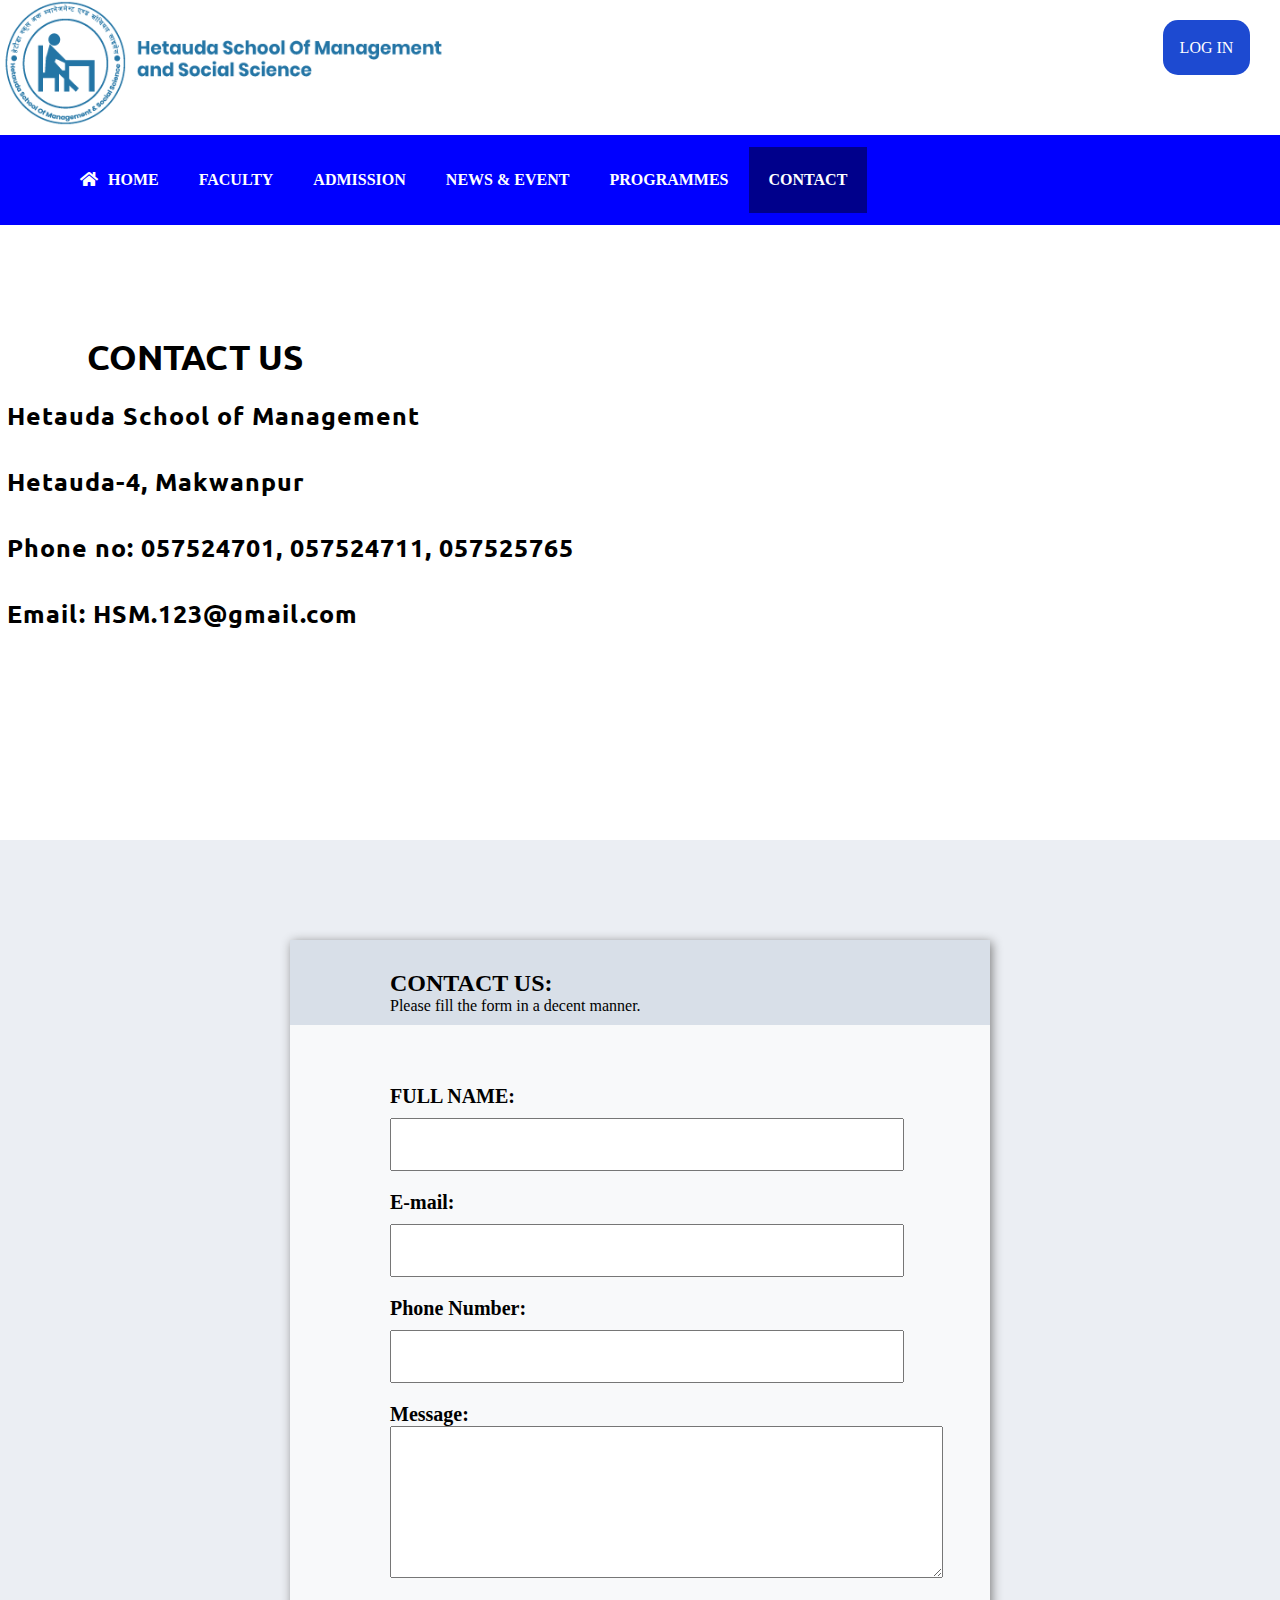
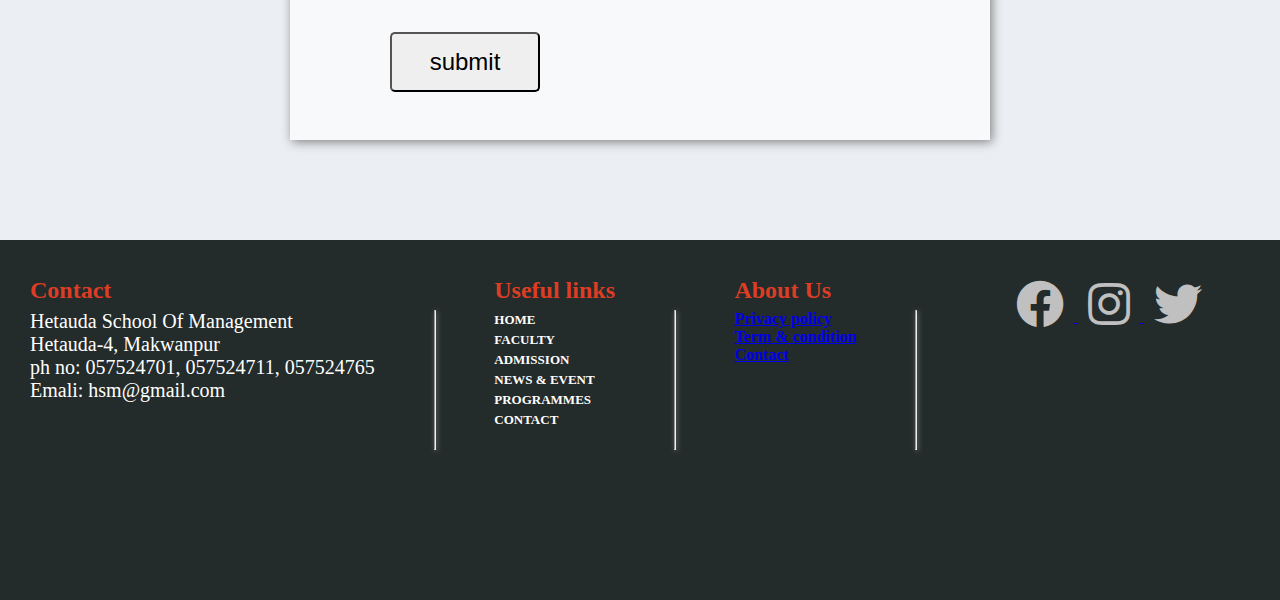
==== contact.html @ 9b4593ed "new functionality added" ====
<!DOCTYPE html>
<html>
<head>
  <meta name="viewport" content="width=device-width, initial-scale=1">
	<title>HETAUDA SCHOOL OF MANAGEMENT</title>
	<link rel="preconnect" href="https://fonts.googleapis.com">
	<link rel="preconnect" href="https://fonts.gstatic.com" crossorigin>
	<link href="https://fonts.googleapis.com/css2?family=Ubuntu:ital,wght@1,500&display=swap" rel="stylesheet">
	<link rel="stylesheet" type="text/css" href="./style.css">
   <link rel="stylesheet" href="https://use.fontawesome.com/releases/v5.0.7/css/all.css">
</head>
<body>
  <div class="contact_container">
    <div class="headbar">
      <div class="logo">
        <a href="./index.html"><img src="./img/logo.png"></a>
      </div>
      <div class="login">
        <a href="./logIn_page.html" class="log_in">log in</a>
      </div>
    </div>
    <div class="navbar">
      <ul>
        <li> 
          <a href="./index.html" class="nav_but">  
            <i class="fa fa-home" aria-hidden="true" class="home_icon"></i>
            <span class="home-text"> HOME </span>
          </a>
        </li>
        <li><a href="#" class="nav_but">FACULTY</a></li>
        <li><a href="./form.html" class="nav_but">ADMISSION</a></li>
        <li><a href="./news.html" class="nav_but">NEWS & EVENT</a></li>
        <li><a href="#" class="nav_but">PROGRAMMES</a></li>
        <li><a href="./contact.html" class="nav_but active">CONTACT</a></li>
      </ul>
     </div>
      <div class="contact_info_container">
        <div class="contact_body">
          <div class="contact_info_body" >
            
            <h1>
              CONTACT US
            </h1>
            <p>
              Hetauda School of Management<br><br>
              Hetauda-4, Makwanpur<br><br>
              Phone no: 057524701, 057524711, 057525765<br><br>
              Email: HSM.123@gmail.com<br><br>
            </p>
          </div>
          <div class="contact_map">
            <iframe src="https://www.google.com/maps/embed?pb=!1m18!1m12!1m3!1d3541.3983758430472!2d85.03256531505595!3d27.425692782909326!2m3!1f0!2f0!3f0!3m2!1i1024!2i768!4f13.1!3m3!1m2!1s0x39eb499aa39949f3%3A0x681f942888f4990e!2sHetauda%20School%20Of%20Management%20%26%20Social%20Science!5e0!3m2!1sen!2snp!4v1646057270055!5m2!1sen!2snp" width="600px" height="350" style="border:0;" allowfullscreen="" loading="lazy"></iframe>
          </div>
          <!-- <img src="./img/clz_1.jpg"> -->
        </div>
        <div class="contact_form_container">
          <div class="contact_form_body">
            <div class="contact_form_heading">
                <h2>
                  CONTACT US:
                </h2>
                <p>
                   Please fill the form in a decent manner.
                </p>
              </div>
            <div class="contact_form_info_body">
              <form action="c_data.php" method="post">
                <div class="contact_form_rows">
                  <label>
                    FULL NAME:
                  </label><br>
                  <input type="text" name="contact_form_name"  height="30">
                </div>
                 <div class="contact_form_rows">
                  <label>
                    E-mail:
                  </label><br>
                  <input type="email" name="contact_form_email"  height="30">
                </div>
                 <div class="contact_form_rows">
                  <label>
                    Phone Number:
                  </label><br>
                  <input type="number" name="contact_form_phone_no"  height="30">
                </div>
                 <div class="contact_form_rows">
                  <label>
                    Message:
                  </label><br>
                 <textarea name="contact_form_mess" rows="10" cols="67"></textarea>
                </div>
                <div class="contact_form_rows">
                  <button name="c_submit">
                    submit
                  </button>
                </div>

              </form>
            </div>
          </div>
        </div>
      </div>
      
      
    <footer>       
      <div id="footer">
           <!--  #DC3D24
            #232B2B
            #FFFFFF
            #E3AE57 -->
            <div class="footer_body">
               <div class="column_1">
              <h2>Contact</h2>
              <ul>
                <li>Hetauda School Of Management</li>
                <li>Hetauda-4, Makwanpur</li>
                <li>ph no: 057524701, 057524711, 057524765</li>
                <li>Emali: hsm@gmail.com</li>
              </ul>
            </div> <hr>
            <div class="column_2">
              <h2>Useful links</h2>
              <ul>
                <li><a href="./index.html"> HOME </a> </li>
                <li><a href="#">FACULTY</a></li>
                <li><a href="./form.html">ADMISSION</a></li>
                <li><a href="./news.html">NEWS & EVENT</a></li>
                <li><a href="#">PROGRAMMES</a></li>
                <li><a href="./contact.html" >CONTACT</a></li>
              </ul>
            </div> <hr>
            <div class="column_3">
              <h2>About Us</h2>
              <ul>
                <li> <a href="#"> Privacy policy </a></li>
                <li><a href="#">Term & condition</a></li>
                <li><a href="#">Contact</a></li>
              </ul>
            </div>  <hr>
              <div class="footer_icon" style="width:20%;">
                <a href="https://www.facebook.com/groups2HSM.forall/">
                  <i class="fab fa-facebook fa-3x" aria-hidden="true"></i>
                </a>
                <a href="https://www.instagram.com/hsm.edu.np/">
                  <i class="fab fa-instagram fa-3x" aria-hidden="true"></i>
                </a>
                <a href="#">
                  <i class="fab fa-twitter fa-3x" aria-hidden="true"></i>
                </a>
                
              </div>      
          </div>
        
            </div>
           
           

      </footer>
  	</div>
  <script src="./script.js"></script>
</body>
</html>
---- style.css ----
*{
	margin: 0px;
	padding: 0px; 
	

}
.container{
	background-color:#F5F5F5;
	overflow-x: hidden;


}
ul{
	list-style: none;
	text-decoration: none;

}


			/*logIn_page*/


*{
	margin: 0px;
	padding: 0px;
}
.login_page_container{
	background-image: url(./img/bgLogIn.jpg);
	background-repeat: no-repeat;
	background-size: cover;
	height: 100vh;
	display: flex;
	align-items: center;
	justify-content: center;
	position: relative;
	
}
.login_container{
	height: 280px;
	width: 500px;
	background-color: white;	
	border-radius: 25px;
	color:  rgb(32, 46, 104);
	padding: 20px;
	display: flex;
	justify-content: space-between;
	position: absolute;
}
.imgProfile .logo img{
	z-index: 1;
	position: absolute;
	left: 34x;
	top: 45px;
	width: 170px;
	height: 45px;
	flex-wrap: wrap;
}

.login_container:hover{
	box-shadow: 10px 10px  30px gray;
	background-color: #F2F4F7;
}
.login_container hr{
	box-shadow: 1px 1px 5px blue;
}
.container > .login_container > div{
	height: 80%;
}
.imgProfile img{
	position: absolute;
	top: 50%;
	-ms-transform: translateY(-50%);
    transform: translateY(-50%);
	height: 160px;
	
}
.imgProfile{
	height: auto;
	width: 40%;
	margin-top: 30px;
}

.login_box .header h3{
	/*margin-bottom: 10px;*/
}

.login_body input{
	text-indent: 10px;
	padding: 5px 0px ;
	margin-bottom: 40px;
}
.password input{
	text-indent: 10px;
	padding: 5px 0px ;
	margin-bottom: 40px;
}
.login_body  input[type='text'], input[type='password']{
	width: 100%;
}

.name{
    margin-top:15px;
    display:inline-block;
}
.login_box{
	height: 70%;
	width: 60%;
	font-weight: bolder;
	text-align: left;
	font-size: 24px;
}
.login_body{
		padding-left: 50px;

}
.password{
	position: relative;
	
  text-align: center;
}
.button{
	width: 100%;
	height: 5vh;
	color:  rgb(32, 46, 104);
	font-weight: bolder;
}
.button:hover{
	border: 1px solid rgb(143, 148, 193);
	box-shadow: 5px 5px 10px rgb(32, 46, 104);
}


           
           /*headbar*/



.headbar{
	display: flex;
	justify-content: space-between;
	height: 15vh;
	width: 100vw;
}
.logo > a > img{
	height: 14vh;
}
.logo > a{
	height: 14vh;
}


               /*logIn*/


.log_in{
	padding:5px 6px;
	margin-left: 20px;
	text-align: center;
	text-decoration: none;
	margin-top: 20px;
	margin-right: 30px;
	background-color: rgb(29, 74, 209);
	border-radius:15px;	
	display: flex;
	justify-content: center;
	align-items: center;
	width: 75px;
	height:5vh;
}

.log_in:hover{
	background-color:rgb(26, 14, 160);
	color:white;
}
.log_in{
		text-decoration: none;
		text-transform: uppercase;
		color: #fff;
}

               /*navbar*/


.navbar{
	height: 10vh;
	background-color: blue;
	display: flex;
	width: 100%;
	position: sticky;
	top:0px;
	z-index: 1;	
	align-items: center;
	
}
.navbar > ul{
	list-style-type: none;
	display: flex;
	flex-flow: row;
	/*height: 10vh;*/
	padding-left: 60px;

}
.nav_but{
	display: flex;
	padding:24px 20px;
	text-decoration: none;
	text-align: center;	
	color: white;
}
/*.navbar > ul > li{
 	height:10vh;
 	display: flex;
 	justify-content: center;
 	align-items: center;
 	text-align: center;
 	font-weight: bolder;
}*/
li a{
	display: inline-block;
	font-weight: bolder;
}

.navbar > ul > li > a:active{
	background-color: rgb(18, 5, 66);

}
.navbar ul li a.active{
	background-color: darkblue;
}
	
.navbar > ul > li:hover{
	background-color: rgb(26, 14, 160);
	font-weight: bolder;
	box-shadow: 5px 2px 10px 0 .1px rgba(0, 0, 0, 0.41);
}

.home-text {
	margin-left: 10px;
	
}
.home_icon{
	margin-left: 20px;
}
            
           /*body*/
/*.container{
	background-image: url(./img/drone_short.jpg);
	background-repeat: no-repeat;
	background-size:cover ;

}*/
.img_sliderDiv{
	position: relative;
	top: 20px;
	border-top: 2px solid blue;
	margin: 5px 0;
	border-bottom: 2px solid blue;
	overflow: hidden;
	display: flex;
	justify-content: center;
	width: 100%;
	height: 80vh;
}
.img_sliderDiv img{
	position: relative;
	background-size: cover;
	/*object-fit: cover;*/
	/*overflow-y: hidden;*/
	width: 100%;
	height: 80vh;
}
.h_pragraph{
	padding: 5px 40px;
	position: relative;
	/*background-image: url('./img/drone_short.jpg');
	background-repeat: no-repeat;
	background-size: cover;
	opacity:1;*/
	/*background-color: gray;
	color: white;*/
	font-size: 20px;
	height: 100%;
}

.h_pragraph h1{
	text-shadow: 5px 5px 3px gray;
	font-family: 'Shizuru', cursive;
	color: black;
	margin: 40px 0;
}


                /*footer*/

#footer{
	height: 40vh;
	width: 100%;
	background-color: black;
	display: flex;
	/*flex-flow: row;
	justify-content: flex-start;*/
	justify-content: space-between;
	background-color: #232B2B;
	position: relative;
	bottom: 0px;
	left: 0px;
	right: 0px;
	flex-wrap: wrap;
}
.footer_body{
	max-height: 180px;
	width: 100%;
	min-height: 10%;
	color: #FFFFFF;
	display: flex;
	justify-content: space-between;
	align-content: center;
	margin:30px;
	padding-bottom: 20px;
	
}
.footer_body hr{
	margin-top: 40px;
	box-shadow: 1px 1px 5px gray;
	
}
.footer_body div{
	flex-wrap: wrap;
}
#footer div h2{
	color: #DC3D24;
	line-height: 40px;
}
#footer div ul li{
	color: #FFFFFF; 
}
#footer div ul li:hover{

}
.footer_icon i {
	color: silver;
	margin: 10px;
}
.footer_icon i:hover{
	color: #fff;
}
.footer_icon{
	padding-left: 30px;
}
.column_2 ul li a{
	text-decoration: none;
	color: white;
	line-height: 20px;
	font-size: 13px;
}
.column_2 ul li a:hover{
	color: #FFC0C7;
}
.column_1 ul li{
	list-style-type: none;
	font-size: 20px;
}

                /*form*/

.form_container{
	position: relative;
	background-image: url('./img/drone_short.jpg');
	background-repeat: no-repeat;
	background-size: cover;
	display: flex;
	justify-content: center;
	align-items: center;
	height: 100%;
	padding: 100px 0px;
	min-height: 40%;
	box-sizing: border-box;
}

.form{
	height: 900px;
	width: 70%;
	border: 1px solid gray;
	border-radius: 15px;
	background-color: rgb(204, 204, 204);
	text-align: left;
	font-weight: bolder;
	padding: 5px;

}
.form table td input{
	font-size: 20px;
}
.form table td label{
	font-size: 17px;
	padding: 5px;
	padding-right: 35px;
}
/*.form table td input[type='number']{*/
/*	width: 290px;*/
/*}*/
/*.form table td input[type='date']{*/
/*	width: 290px;*/
/*}*/
.form:hover{
	box-shadow: 5px  5px 20px black;
}
.form h1{
	text-shadow: 5px 5px 3px gray;
	font-family: 'Shizuru', cursive;
	color: black;
	font-size: 40px;
	margin: 40px 0;
}

table tr td input{
	padding: 5px;
	font-size:15px ;
}
table tr td input[type='text'], input[type='number'], input[type='email'], input[type='date']{
	width: 100%;
}

/*table*/
h1{
	text-align: center;
	font-family: 'Shizuru', cursive;
	color: blue;
}
table{
	margin: 30px;
	font-size: 20px;
	border-spacing: 40px 20px;
}
.form_button button{
	/*position: relative;*/
	/*bottom: 30px;*/
	/*left: 30px;*/
	font-size: 20px;
	padding: 10px 30px;
	border-radius: 10px;
}
.form_button button:hover{
	box-shadow: 2px  2px 10px rgba(0, 0, 0, 0.71);
	background-color: rgba(105, 105, 105, 0.29);
}



.form_container .form #imgContainer{
	/*background-image: url("./img/sq_profile.png");*/
	/*background-repeat: no-repeat;*/
	/*background-size: cover;*/
	display: inline-flex;
	justify-content: center;
	align-items: center;
	float: right;
	margin-right: 50px;
	margin-top: 10px;
	border: 1px solid gray;
	border-radius: 10px;
	height: 180px;
	width: 180px;
}


.form div img{
	height: 180px ;

}
.imgcontainer label:hover {
	box-shadow: 2px 2px 10px rgba(0, 0, 0, 0.71);
}

		/*contact*/

.contact_map{
	display: flex;
	justify-content: center;
	padding: 25px;
	margin-left: 50px;
	padding-bottom: 100px;

}
.contact_info_body  h1{
	text-align: left;
	padding: 10px 80px;
	font-size: 35px;
	color: black;
	font-family: 'Ubuntu', sans-serif;
}
.contact_body{
	display: flex;
	justify-content: center;
	padding-top: 100px;
}
.contact_info_body p{
	display: inline-block;
	padding: 10px 0px;
	font-weight: bolder;
	font-size: 25px;
	font-family: 'Ubuntu', sans-serif;
	letter-spacing: 1px;
}

.contact_info_body{
	display: inline-block;
}

.contact_info_container{

	background-color: #FFFFFF;

}
.contact_form_container{
	height: 1000px;
	background-color: #EBEEF3;


}
.contact_form_body{
	margin: auto; 	
	height: 800px;
	width: 700px;
	box-sizing: border-box;
	margin-top: 40px;
	background-color: #F8F9FA;
	position: relative;
	top:100px;
	left: auto;
	right: auto;
	bottom: 80px;
	box-shadow: 2px 2px 10px gray;
	
}
.contact_form_info_body{
	height: 500px;
	width: 500px;
	padding: 60px 50px;	
	margin: auto;
	
}
.contact_form_heading{
		padding: 10px 10px;
		padding-top: 30px;
		padding-left: 100px;
		background-color: #D8DFE8;

}
.contact_form_rows input{
	padding:10px 5px;
	margin-top: 10px;
	margin-bottom: 20px;
	font-size: 25px;
}

.contact_form_rows input[type='number'], input[type='text'], input[type='email']{
	width: 100%;
}
.contact_form_rows label{
	font-size: 20px;
	font-weight: bolder;
}
.contact_form_rows button{
	display: inline-block;
	align-items: center;
	margin-top: 50px;
	height: 60px;
	width: 150px;
	font-size: 24px;
	border-radius: 5px;

}
.contact_form_rows button:hover{
	box-shadow: 2px 2px 5px gray;
	background-color: #D8DFE8;
}
		/*news*/

.newsContainer{
	min-height: 100vh;
	max-height: auto;
}
.newsBody{
	/*display: flex;*/
	padding: 50px 130px;
	flex-wrap: wrap;
	justify-content: space-between;
	
}
.card_container{
	
	display: inline-block;
	height: 350px;
	width: 300px;
	border: 1px solid gray;
	border-radius: 10px;
	margin: 25px;
	background-color: dodgerblue;
	overflow: hidden;

}
.card_container:hover{
	box-shadow: 5px 5px 20px blue;
}
.card_container .newsParagraph .heading{
	height: 30px;
	text-align: center;
	padding: 5px;
	overflow: hidden;
	
}
.card_container img{
	height: 200px;
	width: 100%;
	border: 1px solid gray;
}
.card_container hr{
	margin: 10px 0;

}
.card_container .newsParagraph{
	padding: 10px 10px;
	text-align: justify;
	overflow: hidden;
	height: 110px;
	line-height: 1.2;

}

	/*newsDetailPage*/

.newsDetailContainer{
	background-color: #f9f7f1;
	color: #2f2f2f;
	margin: 50px 300px;
	text-align: justify;	
}
.newTitle h1{
	line-height: 100px;
	color: #2f2f2f;
	font-size: 50px;
	text-transform: uppercase;
	letter-spacing:  1px;
}
.date{
	padding: 2px 50px;
	line-height: 30px;
	font-weight: bolder;
	letter-spacing:  2px;
}
.newsDetailParagraph{
	margin: 20px;
	display: flex;
	letter-spacing: 1px;
}
.newsDetailParagraph img {
	float: left;
	width: 350px;
	height: auto;
	margin: 20px;
	height: 200px;

}
.newsDetailParagraph p{
	line-height: 22px;
	text-indent: 20px;
}
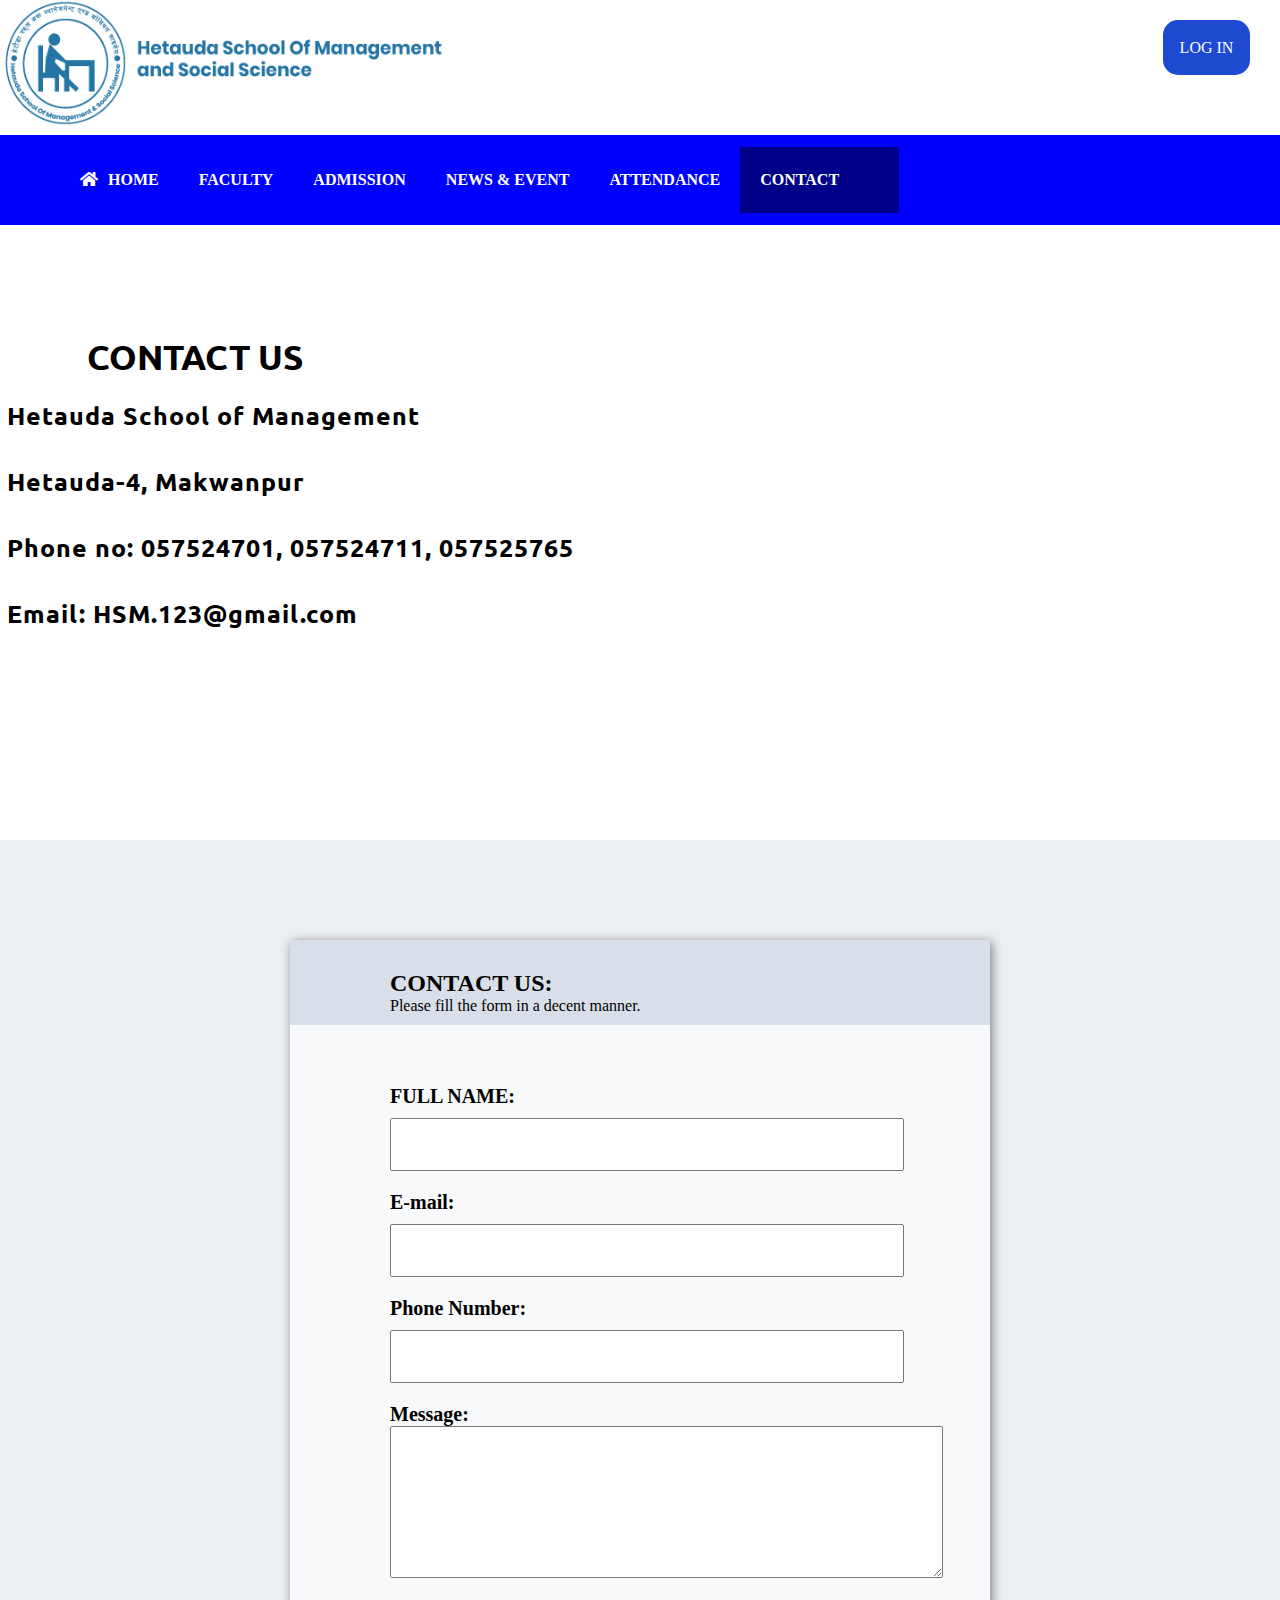
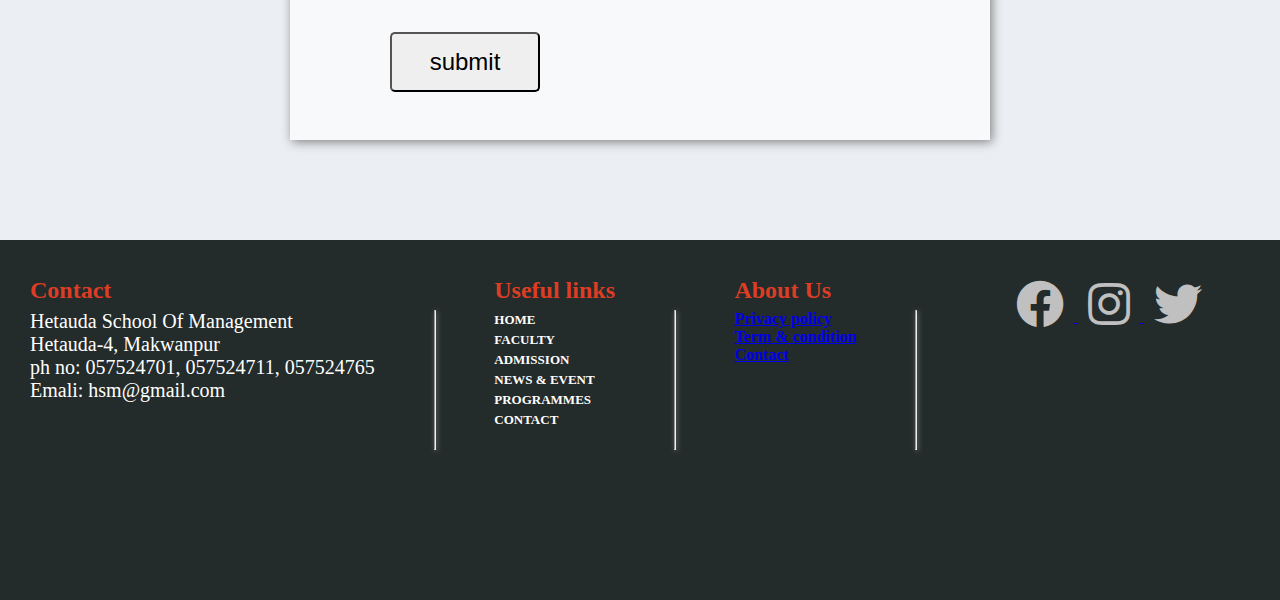
==== commit ec975503: "add feature" ====
--- a/contact.html
+++ b/contact.html
@@ -30,7 +30,7 @@
         <li><a href="#" class="nav_but">FACULTY</a></li>
         <li><a href="./form.html" class="nav_but">ADMISSION</a></li>
         <li><a href="./news.html" class="nav_but">NEWS & EVENT</a></li>
-        <li><a href="#" class="nav_but">PROGRAMMES</a></li>
+        <li><a href="#" class="nav_but">ATTENDANCE</a></li>
         <li><a href="./contact.html" class="nav_but active">CONTACT</a></li>
       </ul>
      </div>
--- a/style.css
+++ b/style.css
@@ -1,6 +1,6 @@
 *{
-	margin: 0px;
-	padding: 0px; 
+	margin: 0;
+	padding: 0;
 	
 
 }
@@ -21,8 +21,8 @@
 
 
 *{
-	margin: 0px;
-	padding: 0px;
+	margin: 0;
+	padding: 0;
 }
 .login_page_container{
 	background-image: url(./img/bgLogIn.jpg);
@@ -49,7 +49,7 @@
 .imgProfile .logo img{
 	z-index: 1;
 	position: absolute;
-	left: 34x;
+	left: 34px;
 	top: 45px;
 	width: 170px;
 	height: 45px;
@@ -86,12 +86,12 @@
 
 .login_body input{
 	text-indent: 10px;
-	padding: 5px 0px ;
+	padding: 5px 0 ;
 	margin-bottom: 40px;
 }
 .password input{
 	text-indent: 10px;
-	padding: 5px 0px ;
+	padding: 5px 0 ;
 	margin-bottom: 40px;
 }
 .login_body  input[type='text'], input[type='password']{
@@ -187,10 +187,9 @@
 	display: flex;
 	width: 100%;
 	position: sticky;
-	top:0px;
-	z-index: 1;	
+	top: 0;
+	z-index: 1;
 	align-items: center;
-	
 }
 .navbar > ul{
 	list-style-type: none;
@@ -231,7 +230,7 @@
 .navbar > ul > li:hover{
 	background-color: rgb(26, 14, 160);
 	font-weight: bolder;
-	box-shadow: 5px 2px 10px 0 .1px rgba(0, 0, 0, 0.41);
+	box-shadow: 5px 2px 10px 1px rgba(0, 0, 0, 0.41);
 }
 
 .home-text {
@@ -241,7 +240,21 @@
 .home_icon{
 	margin-left: 20px;
 }
-            
+   		/*dropdown-menu         */
+
+.faculty_dropdown-menu{
+	display: none;
+	z-index: 1;
+}
+.navbar ul li:hover .faculty_dropdown-menu ul{
+	display: block;
+	position: absolute;
+	background-color: blue;
+	color: white;
+	margin-top: 50px;
+	visibility: visible;
+
+}
            /*body*/
 /*.container{
 	background-image: url(./img/drone_short.jpg);
@@ -302,9 +315,9 @@
 	justify-content: space-between;
 	background-color: #232B2B;
 	position: relative;
-	bottom: 0px;
-	left: 0px;
-	right: 0px;
+	bottom: 0;
+	left: 0;
+	right: 0;
 	flex-wrap: wrap;
 }
 .footer_body{
@@ -372,7 +385,7 @@
 	justify-content: center;
 	align-items: center;
 	height: 100%;
-	padding: 100px 0px;
+	padding: 100px 0;
 	min-height: 40%;
 	box-sizing: border-box;
 }
@@ -496,7 +509,7 @@
 }
 .contact_info_body p{
 	display: inline-block;
-	padding: 10px 0px;
+	padding: 10px 0;
 	font-weight: bolder;
 	font-size: 25px;
 	font-family: 'Ubuntu', sans-serif;
@@ -579,7 +592,7 @@
 
 .newsContainer{
 	min-height: 100vh;
-	max-height: auto;
+	max-height: 100%;
 }
 .newsBody{
 	/*display: flex;*/
@@ -666,3 +679,195 @@
 	line-height: 22px;
 	text-indent: 20px;
 }
+
+		/*attedance*/
+
+.attContainer{
+	min-height: 100vh;
+	max-height: 100%;
+}
+.attBody{
+	/*display: flex;*/
+	padding: 50px 130px;
+	flex-wrap: wrap;
+	justify-content: space-between;
+
+}
+.att_card_container{
+
+	display: inline-block;
+	height: 350px;
+	width: 300px;
+	border: 1px solid gray;
+	border-radius: 10px;
+	margin: 25px;
+	background-color: dodgerblue;
+	overflow: hidden;
+
+}
+.att_card_container:hover{
+	box-shadow: 1px 1px 20px blue;
+}
+.att_card_container .attParagraph .heading{
+	height: 30px;
+	text-align: center;
+	padding: 5px;
+	overflow: hidden;
+
+}
+.att_card_container img{
+	height: 300px;
+	width: 100%;
+	border: 1px solid gray;
+}
+.att_card_container hr{
+	margin: 10px 0;
+
+}
+.att_card_container .attParagraph{
+
+	text-align: justify;
+	overflow: hidden;
+	height: 40px;
+}
+.att_card_container .attParagraph h1{
+	overflow: hidden;
+	text-align: center;
+}
+
+	/*daillyatt*/
+
+.att_container{
+	min-height: 100vh;
+	max-height: 100%;
+}
+.buttondiv{
+	display: flex;
+	justify-content: space-between;
+}
+.dailyAtt_date input{
+	width: 40px;
+	display: inline-block;
+
+}
+.dailyAtt_table{
+	margin: auto;
+	margin-top: 5%;
+	width: 70%;
+
+}
+.dailyAtt_button button{
+	width: 120px;
+	height: 50px;
+	border-radius: 10px;
+	background-color: lightgray;
+	display: inline-block;
+	float: right;
+	margin: 0;
+	padding: 0;
+	font-size: 25px;
+}
+.dailyatt_submit{
+	display: inline-block;
+
+}
+.dailyAtt_month {
+	display: flex;
+	justify-content: space-between;
+}
+.dailyAtt_month label, input{
+	display: inline-block;
+}
+.dailyatt_submit input{
+	/*width: 40px;*/
+	width: 120px;
+	height: 50px;
+	margin: 30px;
+	padding: 10px 60px;
+	display: inline-block;
+	text-align: center;
+}
+.backbutton  button{
+	width: 120px;
+	height: 50px;
+	border-radius: 10px;
+	background-color: lightgray;
+	margin-top: 50%;
+	margin-left: 50%;
+	font-size: 25px;
+
+}
+.backbutton button:hover{
+	box-shadow: 3px 3px 20px dimgray;
+
+}
+.dailyAtt_button button{
+	width: 120px;
+	height: 50px;
+	border-radius: 10px;
+	background-color: lightgray;
+	font-size: 25px;
+	margin-top: 50%;
+	margin-left: 50%;
+}
+
+		/*vnavbar*/
+.vnavbar{
+	height: auto;
+	background-color: blue;
+	display: flex;
+	width: 20%;
+	position: relative;
+	bottom: 0px;
+	left: 0px;
+	/*z-index: 1;	*/
+	/*align-items: center;*/
+
+}
+.vnavbar > ul{
+	list-style-type: none;
+	display: flex;
+	flex-flow: column;
+	/*padding-left: 20px;*/
+	width: 100%;
+
+}
+.vnavbar ul li{
+	width: 100%;
+}
+.vnav_but{
+	display: block;
+	padding:20px 0px;
+	text-decoration: none;
+	text-align: center;
+	color: white;
+	width: 100%;
+}
+
+li a{
+	width: 100%;
+	display: block;
+	font-weight: bolder;
+}
+
+.vnavbar > ul > li > a:active{
+	background-color: rgb(18, 5, 66);
+
+}
+.vnavbar ul li a.active{
+	background-color: darkblue;
+}
+
+.vnavbar > ul > li:hover{
+	background-color: rgb(26, 14, 160);
+	font-weight: bolder;
+	box-shadow: 5px 2px 10px  1px rgba(0, 0, 0, 0.41);
+}
+
+.vhome-text {
+	margin-left: 5px;
+
+}
+.vhome_icon{
+	margin-left: 20px;
+}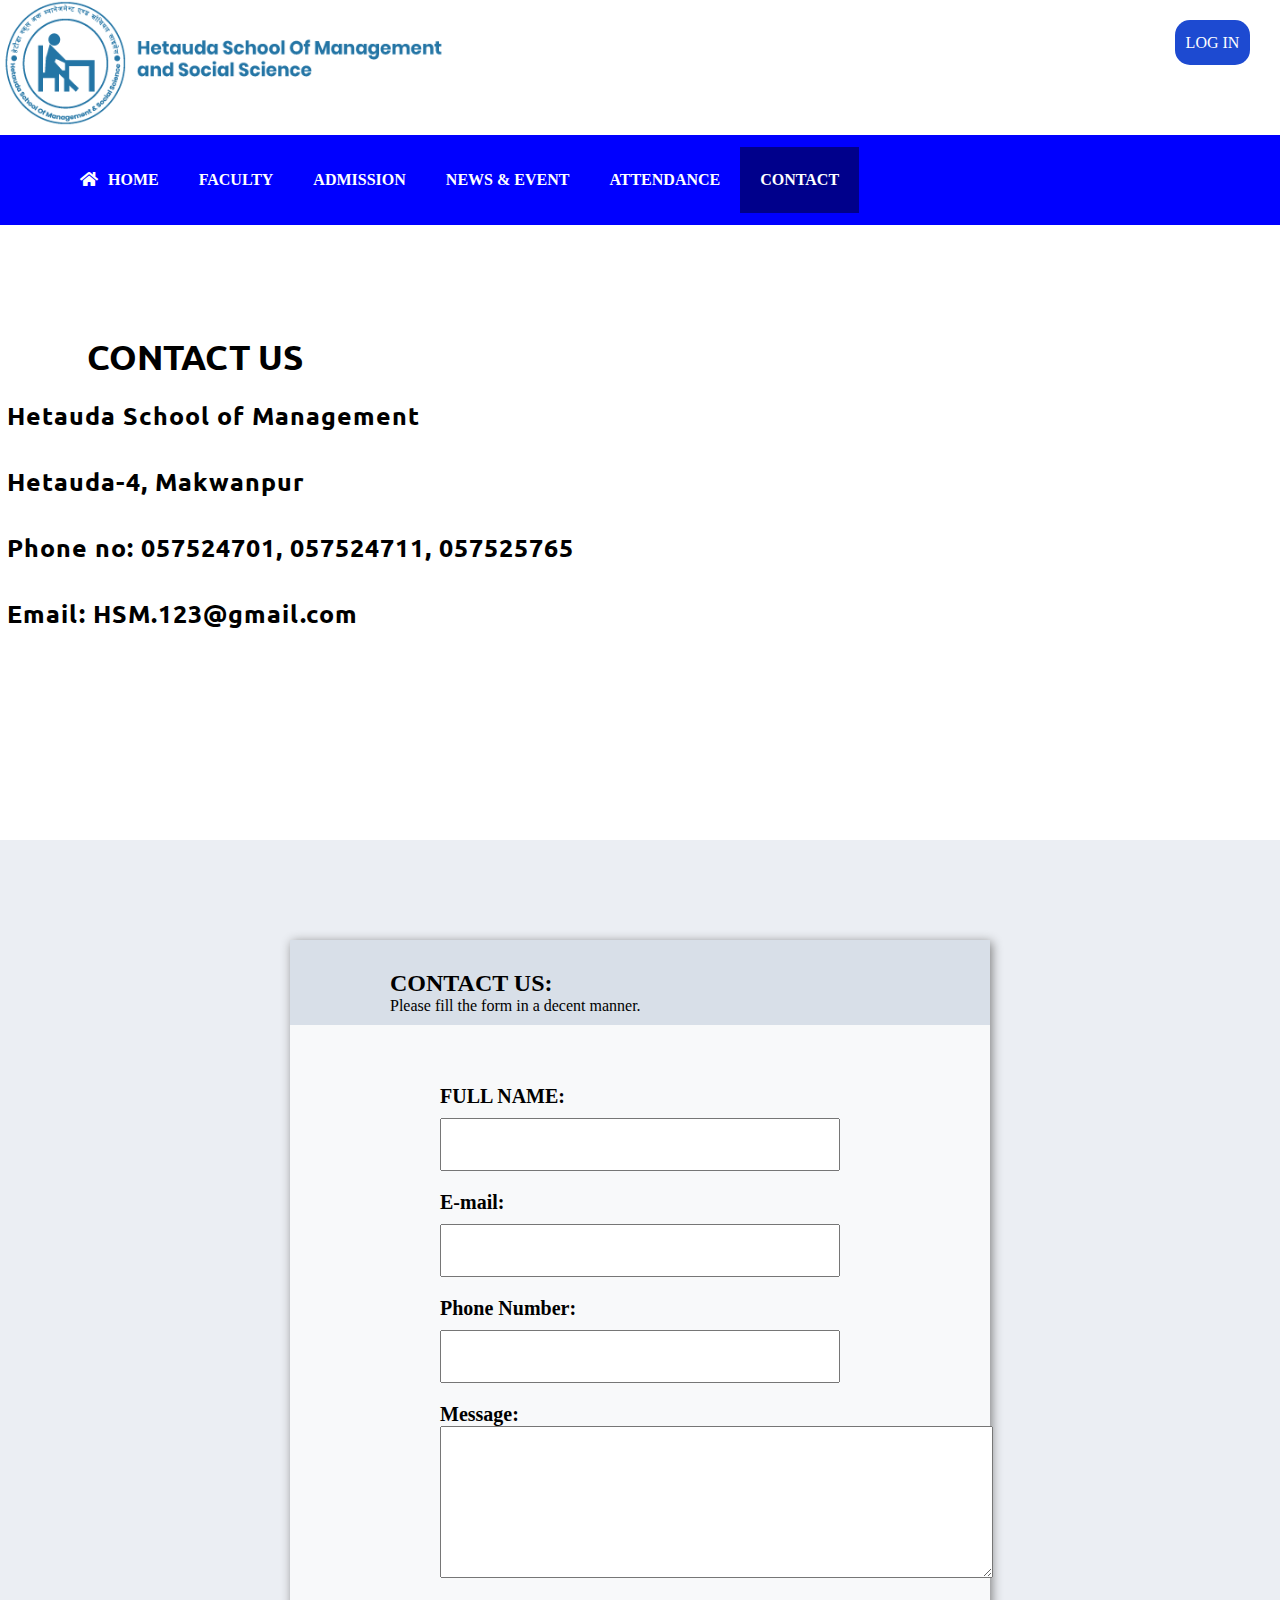
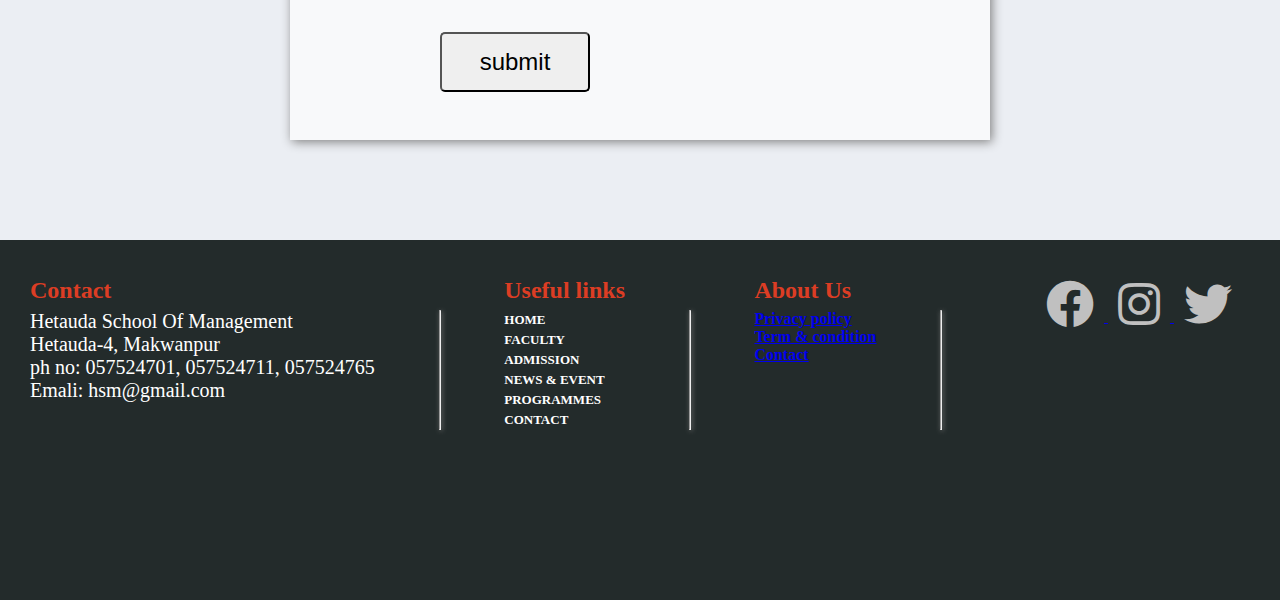
==== commit 2a6982ab: "edit" ====
--- a/contact.html
+++ b/contact.html
@@ -30,7 +30,7 @@
         <li><a href="#" class="nav_but">FACULTY</a></li>
         <li><a href="./form.html" class="nav_but">ADMISSION</a></li>
         <li><a href="./news.html" class="nav_but">NEWS & EVENT</a></li>
-        <li><a href="#" class="nav_but">ATTENDANCE</a></li>
+        <li><a href="./attendance.php" class="nav_but">ATTENDANCE</a></li>
         <li><a href="./contact.html" class="nav_but active">CONTACT</a></li>
       </ul>
      </div>
--- a/style.css
+++ b/style.css
@@ -1,6 +1,7 @@
 *{
 	margin: 0;
 	padding: 0;
+	box-sizing: border-box;
 	
 
 }
@@ -33,12 +34,12 @@
 	align-items: center;
 	justify-content: center;
 	position: relative;
-	
+
 }
 .login_container{
-	height: 280px;
-	width: 500px;
-	background-color: white;	
+	height: 330px;
+	width: 550px;
+	background-color: white;
 	border-radius: 25px;
 	color:  rgb(32, 46, 104);
 	padding: 20px;
@@ -70,9 +71,9 @@
 	position: absolute;
 	top: 50%;
 	-ms-transform: translateY(-50%);
-    transform: translateY(-50%);
+	transform: translateY(-50%);
 	height: 160px;
-	
+
 }
 .imgProfile{
 	height: auto;
@@ -81,26 +82,20 @@
 }
 
 .login_box .header h3{
-	/*margin-bottom: 10px;*/
+	margin-bottom: 10px;
 }
 
 .login_body input{
 	text-indent: 10px;
-	padding: 5px 0 ;
-	margin-bottom: 40px;
-}
-.password input{
-	text-indent: 10px;
-	padding: 5px 0 ;
-	margin-bottom: 40px;
+	padding: 5px 0px ;
 }
 .login_body  input[type='text'], input[type='password']{
 	width: 100%;
 }
 
 .name{
-    margin-top:15px;
-    display:inline-block;
+	margin-top:15px;
+	display:inline-block;
 }
 .login_box{
 	height: 70%;
@@ -110,26 +105,39 @@
 	font-size: 24px;
 }
 .login_body{
-		padding-left: 50px;
+	padding-left: 40px;
+	height: 220px;
+	/*margin: 0.1px;*/
 
 }
 .password{
 	position: relative;
-	
-  text-align: center;
+
+	text-align: center;
 }
 .button{
 	width: 100%;
 	height: 5vh;
 	color:  rgb(32, 46, 104);
 	font-weight: bolder;
+	margin-top: 30px;
+	margin-bottom: 30px;
 }
 .button:hover{
 	border: 1px solid rgb(143, 148, 193);
 	box-shadow: 5px 5px 10px rgb(32, 46, 104);
 }
-
-
+.register p{
+	font-size: 20px;
+}
+.register p span{
+	color: deepskyblue;
+	font-size: 20px;
+
+}
+.register p span:hover{
+	color: blue;
+}
            
            /*headbar*/
 
@@ -185,11 +193,11 @@
 	height: 10vh;
 	background-color: blue;
 	display: flex;
-	width: 100%;
 	position: sticky;
 	top: 0;
 	z-index: 1;
 	align-items: center;
+
 }
 .navbar > ul{
 	list-style-type: none;
@@ -230,7 +238,7 @@
 .navbar > ul > li:hover{
 	background-color: rgb(26, 14, 160);
 	font-weight: bolder;
-	box-shadow: 5px 2px 10px 1px rgba(0, 0, 0, 0.41);
+	box-shadow: 5px 2px 10px 1px rgba(0, 0, 0, 1);
 }
 
 .home-text {
@@ -242,19 +250,19 @@
 }
    		/*dropdown-menu         */
 
-.faculty_dropdown-menu{
-	display: none;
-	z-index: 1;
-}
-.navbar ul li:hover .faculty_dropdown-menu ul{
-	display: block;
-	position: absolute;
-	background-color: blue;
-	color: white;
-	margin-top: 50px;
-	visibility: visible;
-
-}
+/*.faculty_dropdown-menu{*/
+/*	display: none;*/
+/*	*/
+/*}*/
+/*.navbar ul li:hover .faculty_dropdown-menu ul{*/
+/*	display: block;*/
+/*	position: absolute;*/
+/*	background-color: blue;*/
+/*	color: white;*/
+/*	margin-top: 50px;*/
+/*	visibility: visible;*/
+
+/*}*/
            /*body*/
 /*.container{
 	background-image: url(./img/drone_short.jpg);
@@ -854,7 +862,7 @@
 	background-color: rgb(18, 5, 66);
 
 }
-.vnavbar ul li a.active{
+.vnavbar ul li a.vactive{
 	background-color: darkblue;
 }
 
